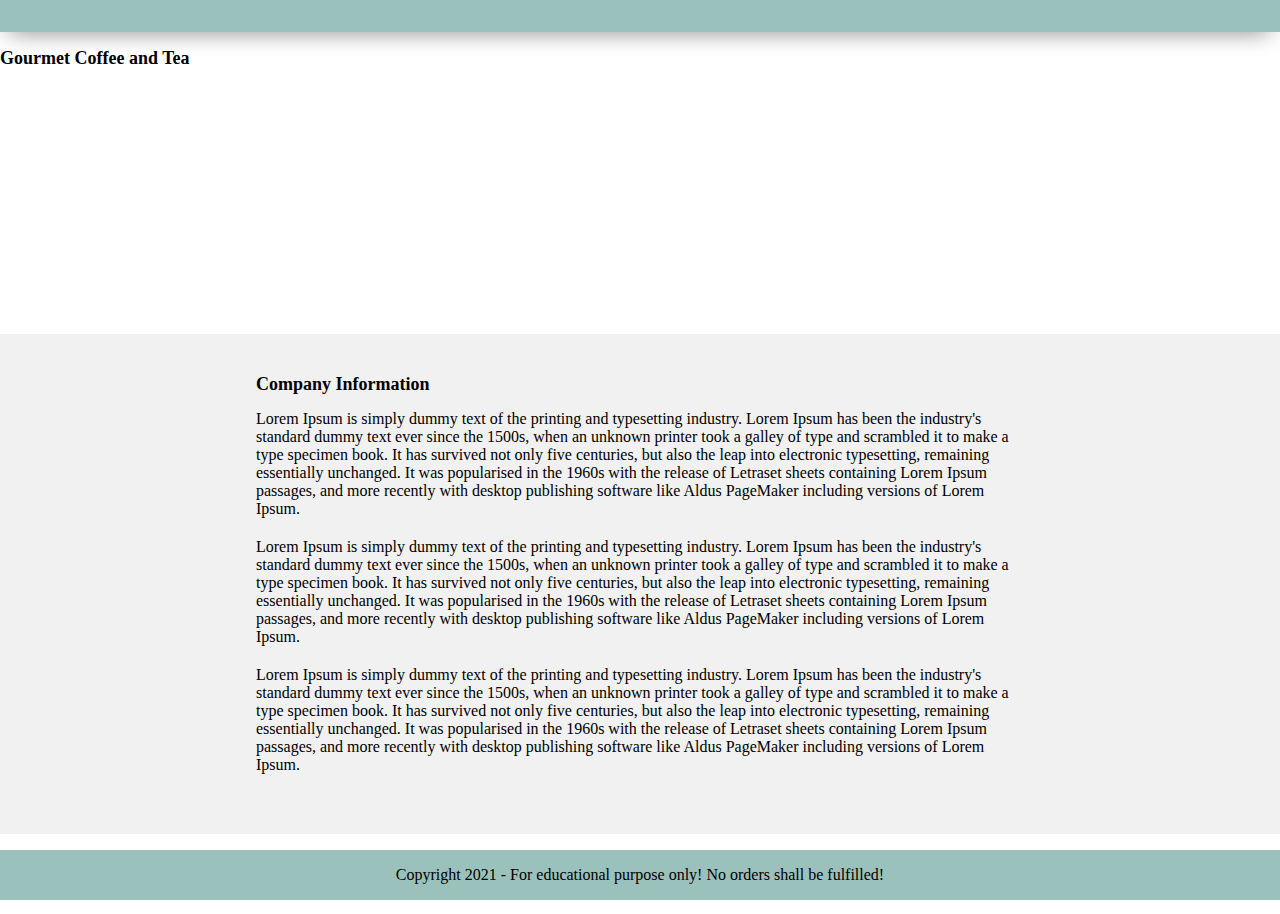
==== about.html @ 14321a25 "exam update" ====
<!DOCTYPE html>
<html>

<head>
  <title>Tyler Solley - IS106Midterm</title>
  <style>
    * {
      margin: 0px;
      padding: 0px;
      position: relative;
    }

    p {
      text-decoration: #E6EBE0;
      margin: 15px auto 20px;
    }

    body,
    html {
      width: 100vw;
      height: 100vh;
    }

    h2 {
      font-size: 18px;
      font-weight: bold;
    }

    .box-shadow {
      -webkit-box-shadow: -1px 7px 23px -10px rgba(0, 0, 0, 0.75);
      -moz-box-shadow: -1px 7px 23px -10px rgba(0, 0, 0, 0.75);
      box-shadow: -1px 7px 23px -10px rgba(0, 0, 0, 0.75);
    }

    .main-container-grid {
      display: grid;
      grid-template-rows: 1fr 13fr 1fr;
      height: 100%;
      grid-row-gap: 1em;
    }

    .logo-container {
      height: 100%;
      float: left;
      margin-right: 20px;
    }

    .logo-container {
      height: 100%;
      float: left;
      margin-right: 20px;
    }

    .logo-container>img {
      object-fit: cover;
      display: block;
      width: 100px;
      margin: 10px;
    }



    .r1,
    .r3 {
      text-decoration-color: #F4F1BB;
      display: grid;
      background-color: #9BC1BC;
      padding: 1em;
      align-items: center;
    }

    .r3 {
      text-decoration-color: #F4F1BB;
      text-align: center;
    }

    .r2 {
      height: 100%;
      background-color: #f1f1f1;
    }

    .three-column {
      display: grid;
      grid-template-columns: 2fr 8fr 3fr;
      background-color: #FFF;
      grid-column-gap: 1em;
    }

    .c1 {
      min-width: 200px;
    }

    .c1,
    .c3 {
      background-color: #f4f4f4;
    }

    .logo-text {}

    .txt-center {
      text-align: center;
      margin: 15px auto 0px;
      border-bottom: 1px solid #a8a7a7;
      padding-bottom: 15px;
    }

    .left-nav {
      list-style-type: none;
    }

    .left-nav>li>a {
      display: block;
      padding: 15px 0px 15px 30px;
      background-color: #f4f4f4;
      font-weight: bold;
      text-decoration: none;
      transition-duration: 0.7s;
    }

    .left-nav>li>a:hover {
      background-color: #8d8c8c;
    }

    .c2 {
      padding: 40px 20%;
      height: 100%;
    }

    .h2-content {
      grid-column: 1 / 5;
      height: 22px;
      width: 100%;
    }

    .c2>img {
      width: 100%;
      align-self: center;
      max-height: 130px;
    }
  </style>
</head>

<body class="main-container-grid">
  <div class="r1 box-shadow">
    <div></div>
    </div>
    <h2 class="logo-text">Gourmet Coffee and Tea</h2>
  </div>
  <div class="r2 one-column">
    <div class="c2">
      <h2>Company Information</h2>
      <p>Lorem Ipsum is simply dummy text of the printing and typesetting industry. Lorem Ipsum has been the industry's
        standard dummy text ever since the 1500s, when an unknown printer took a galley of type and scrambled it to make
        a type specimen book. It has survived not only five centuries, but also the leap into electronic typesetting,
        remaining essentially unchanged. It was popularised in the 1960s with the release of Letraset sheets containing
        Lorem Ipsum passages, and more recently with desktop publishing software like Aldus PageMaker including versions
        of Lorem Ipsum.</p>
      <p>Lorem Ipsum is simply dummy text of the printing and typesetting industry. Lorem Ipsum has been the industry's
        standard dummy text ever since the 1500s, when an unknown printer took a galley of type and scrambled it to make
        a type specimen book. It has survived not only five centuries, but also the leap into electronic typesetting,
        remaining essentially unchanged. It was popularised in the 1960s with the release of Letraset sheets containing
        Lorem Ipsum passages, and more recently with desktop publishing software like Aldus PageMaker including versions
        of Lorem Ipsum.</p>
      <p>Lorem Ipsum is simply dummy text of the printing and typesetting industry. Lorem Ipsum has been the industry's
        standard dummy text ever since the 1500s, when an unknown printer took a galley of type and scrambled it to make
        a type specimen book. It has survived not only five centuries, but also the leap into electronic typesetting,
        remaining essentially unchanged. It was popularised in the 1960s with the release of Letraset sheets containing
        Lorem Ipsum passages, and more recently with desktop publishing software like Aldus PageMaker including versions
        of Lorem Ipsum.</p>

    </div>
  </div>
  <div class="r3">
    <span>Copyright 2021 - For educational purpose only! No orders shall be fulfilled!</span>
  </div>
</body>

</html>
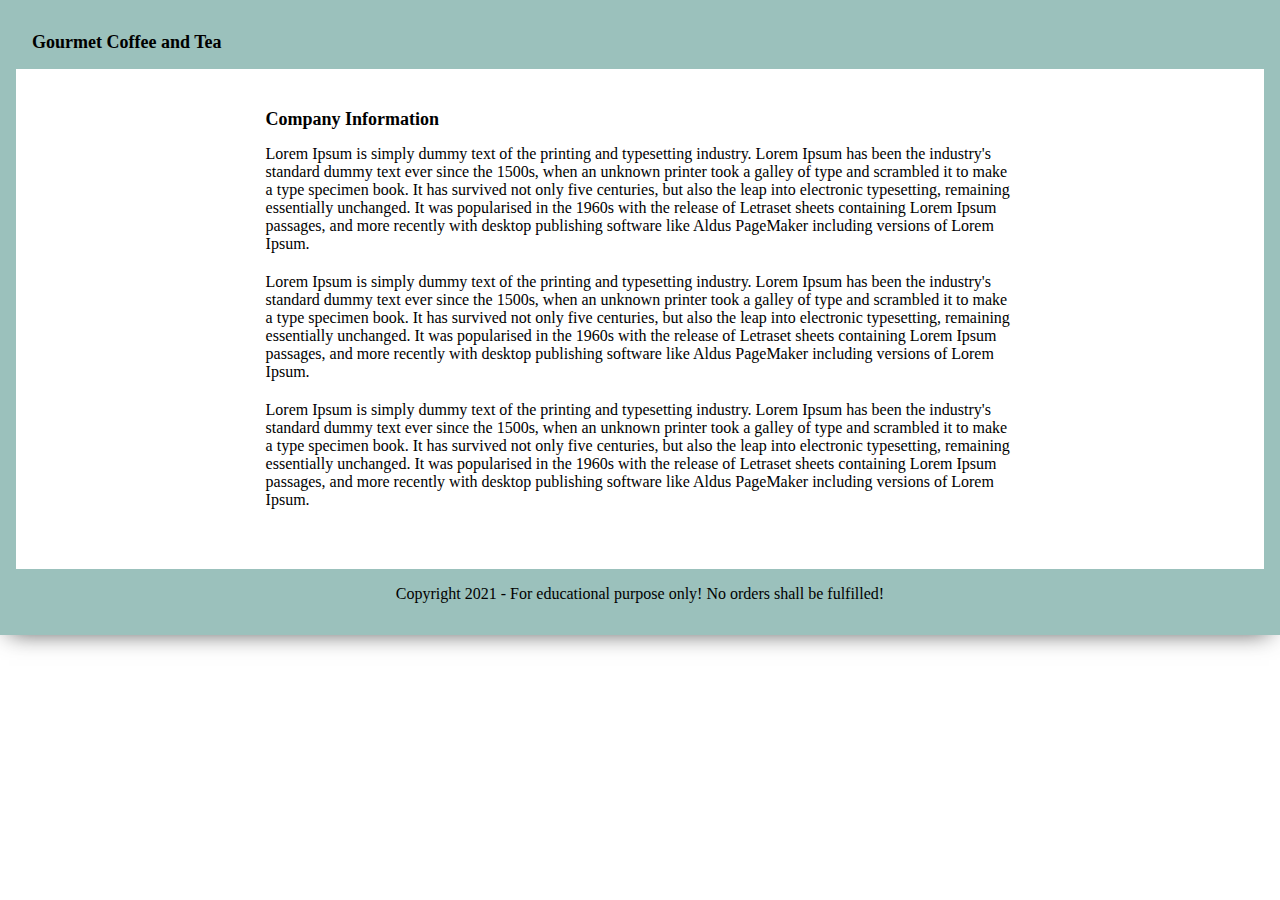
==== commit b0d6e89a: "Merge 4c2de02ef8d8507041d6302fe15f6beee9978376 into 81f832249c8e8d2d26b5d80ffaf66a04c1e15c48" ====
--- a/about.html
+++ b/about.html
@@ -11,7 +11,7 @@
     }
 
     p {
-      text-decoration: #E6EBE0;
+      text-decoration: #F4F1BB;
       margin: 15px auto 20px;
     }
 
@@ -75,14 +75,15 @@
     }
 
     .r2 {
+      text-decoration-color: #E6EBE0;
       height: 100%;
-      background-color: #f1f1f1;
+      background-color: #ffffff;
     }
 
     .three-column {
       display: grid;
       grid-template-columns: 2fr 8fr 3fr;
-      background-color: #FFF;
+      background-color:#F4F1BB;
       grid-column-gap: 1em;
     }
 
@@ -92,10 +93,12 @@
 
     .c1,
     .c3 {
-      background-color: #f4f4f4;
+      background-color: #ffffff;
     }
 
-    .logo-text {}
+    p {
+      text-decoration-color: #E6EBE0;
+    }
 
     .txt-center {
       text-align: center;
@@ -142,10 +145,10 @@
 
 <body class="main-container-grid">
   <div class="r1 box-shadow">
-    <div></div>
+    <div class="r1">
+      <h2>Gourmet Coffee and Tea</h2>
     </div>
-    <h2 class="logo-text">Gourmet Coffee and Tea</h2>
-  </div>
+   
   <div class="r2 one-column">
     <div class="c2">
       <h2>Company Information</h2>
